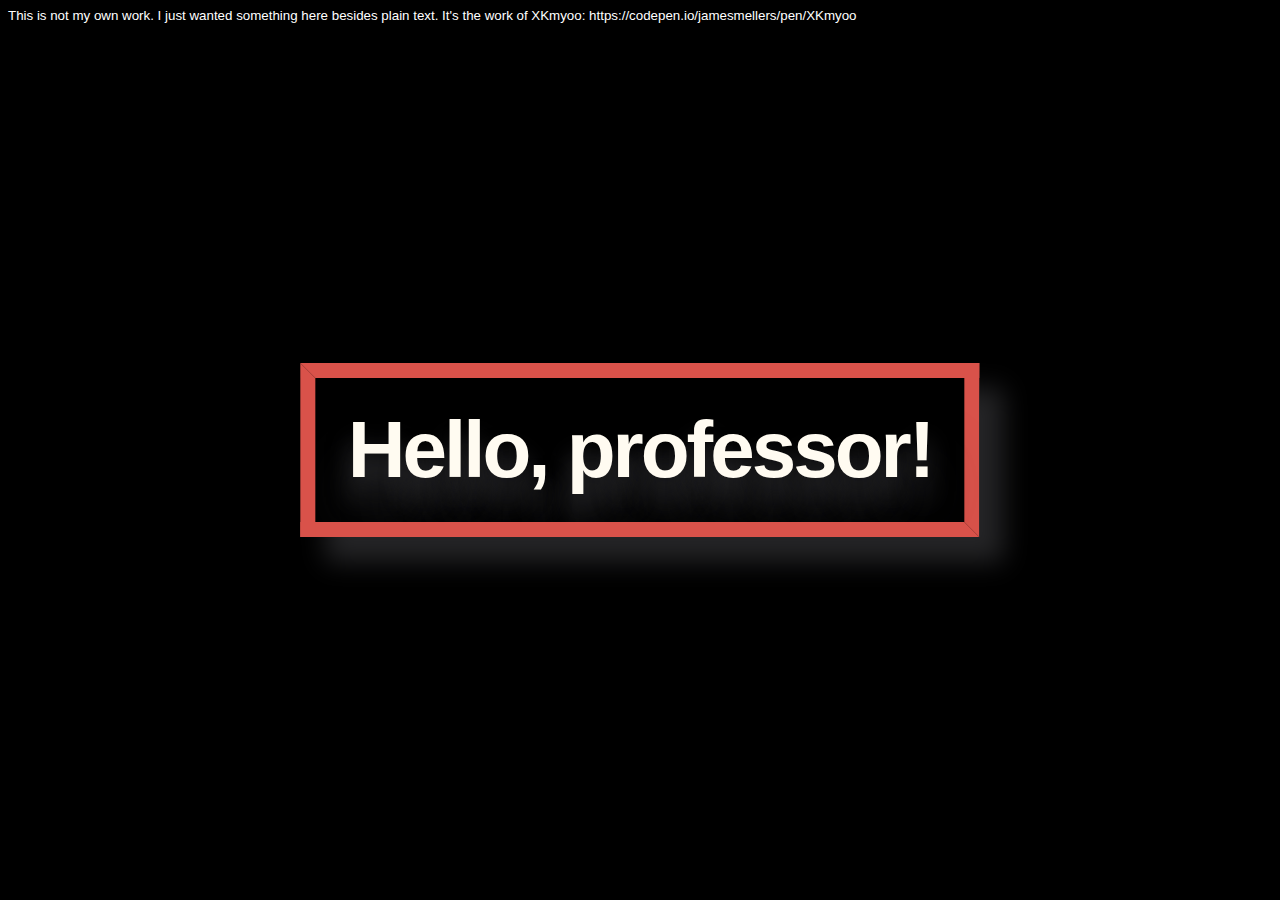
==== index.html @ 0330b5a0 "Initial commit" ====
<html>
<head>
<style>

@keyframes tipsy {
  0 {
    transform: translateX(-50%) translateY(-50%) rotate(0deg);
  }
  100% {
    transform: translateX(-50%) translateY(-50%) rotate(360deg);
  }
}

body {
  font-family: helvetica, arial, sans-serif;
  background-color: black;
}

a {
  color: #fffbf1;
  text-shadow: 0 20px 25px #2e2e31, 0 40px 60px #2e2e31;
  font-size: 80px;
  font-weight: bold;
  text-decoration: none;
  letter-spacing: -3px;
  margin: 0;
  position: absolute;
  top: 50%;
  left: 50%;
  transform: translateX(-50%) translateY(-50%);
}

a:before,
a:after {
  content: '';
  padding: .9em .4em;
  position: absolute;
  left: 50%;
  width: 100%;
  top: 50%;
  display: block;
  border: 15px solid green;
  transform: translateX(-50%) translateY(-50%) rotate(0deg);
  animation: 10s infinite alternate ease-in-out tipsy;
}

a:before {
  border-color: #d9524a #d9524a rgba(0, 0, 0, 0) rgba(0, 0, 0, 0);
  z-index: -1;
}

a:after {
  border-color: rgba(0, 0, 0, 0) rgba(0, 0, 0, 0) #d9524a #d9524a;
  box-shadow: 25px 25px 25px rgba(46, 46, 49, .8);
}

small {
  color: white;
}

</style>
</head>
<body>
<main>
<a>Hello, professor!</a>
<small>This is not my own work. I just wanted something here besides plain text. It's the work of XKmyoo: https://codepen.io/jamesmellers/pen/XKmyoo</small>
</main>
</body>
</html>
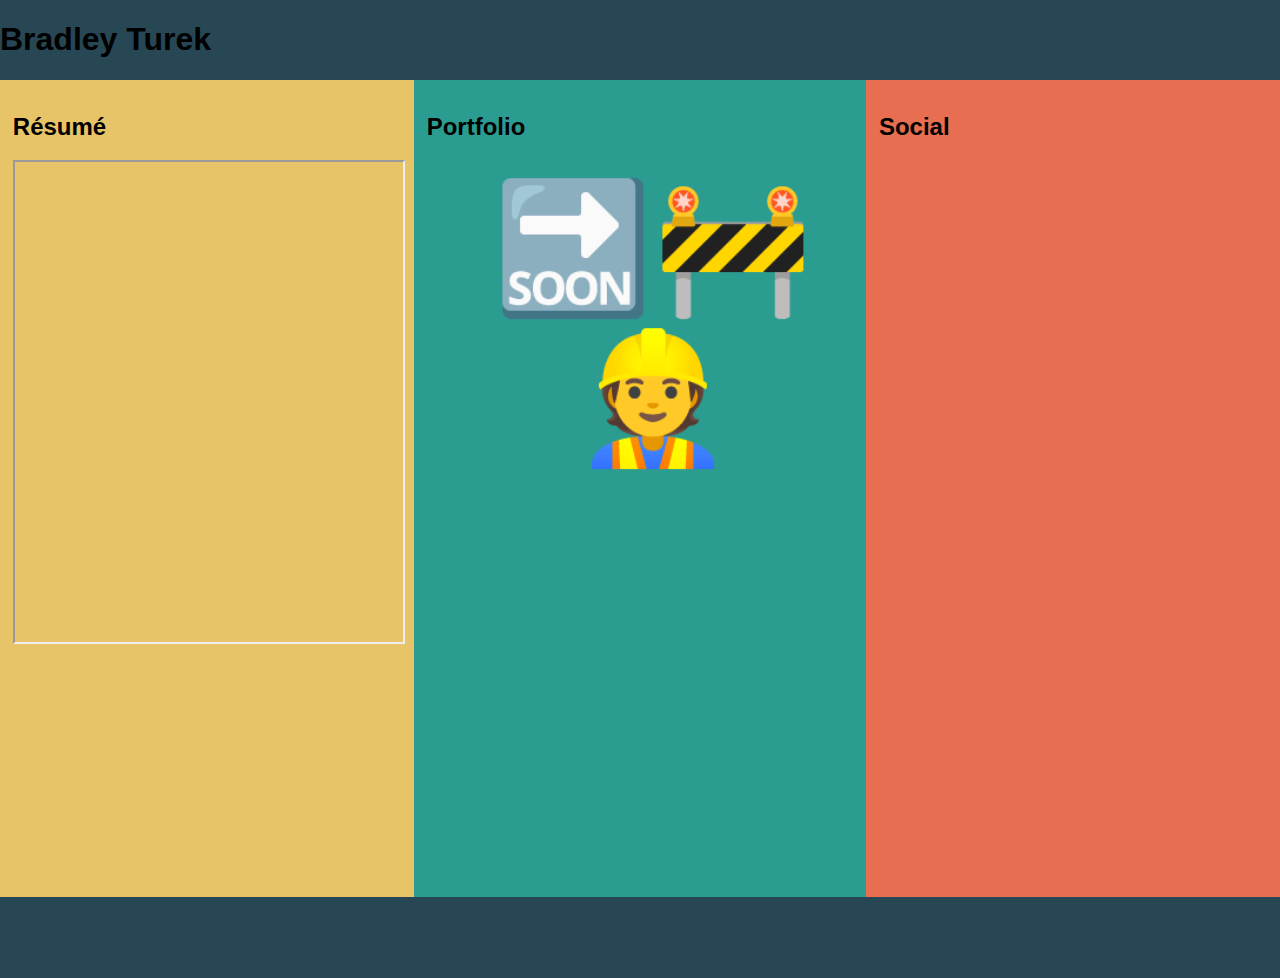
==== commit 7b3aa90f: "feat(home): :sparkles: Create better landing page for ~bturek" ====
--- a/index.html
+++ b/index.html
@@ -1,69 +1,31 @@
-<html>
+<!DOCTYPE html>
+<html lang="en">
+
 <head>
-<style>
+  <meta charset="UTF-8">
+  <meta http-equiv="X-UA-Compatible" content="IE=edge">
+  <meta name="viewport" content="width=device-width, initial-scale=1.0">
+  <link rel="stylesheet" href="styles.css">
+  <title>Bradley Turek's Portfolio</title>
+</head>
 
-@keyframes tipsy {
-  0 {
-    transform: translateX(-50%) translateY(-50%) rotate(0deg);
-  }
-  100% {
-    transform: translateX(-50%) translateY(-50%) rotate(360deg);
-  }
-}
+<body>
+  <h1>Bradley Turek</h1>
+  <main>
+    <section>
+      <h2 title="Yes, I have employed the fancy accent marks.">Résumé</h2>
+      <iframe src="https://drive.google.com/file/d/1OmGaGF1ct4ITKA9T8tZ0oB58quchFKhy/preview" width="100%" height="480"
+        allow="autoplay"></iframe>
+    </section>
+    <section>
+      <h2>Portfolio</h2>
+      <section style="font-size: calc(30vw / 3); text-align: center;">🔜🚧👷</section>
+    </section>
+    <section>
+      <h2>Social</h2>
+    </section>
+  </main>
 
-body {
-  font-family: helvetica, arial, sans-serif;
-  background-color: black;
-}
+</body>
 
-a {
-  color: #fffbf1;
-  text-shadow: 0 20px 25px #2e2e31, 0 40px 60px #2e2e31;
-  font-size: 80px;
-  font-weight: bold;
-  text-decoration: none;
-  letter-spacing: -3px;
-  margin: 0;
-  position: absolute;
-  top: 50%;
-  left: 50%;
-  transform: translateX(-50%) translateY(-50%);
-}
-
-a:before,
-a:after {
-  content: '';
-  padding: .9em .4em;
-  position: absolute;
-  left: 50%;
-  width: 100%;
-  top: 50%;
-  display: block;
-  border: 15px solid green;
-  transform: translateX(-50%) translateY(-50%) rotate(0deg);
-  animation: 10s infinite alternate ease-in-out tipsy;
-}
-
-a:before {
-  border-color: #d9524a #d9524a rgba(0, 0, 0, 0) rgba(0, 0, 0, 0);
-  z-index: -1;
-}
-
-a:after {
-  border-color: rgba(0, 0, 0, 0) rgba(0, 0, 0, 0) #d9524a #d9524a;
-  box-shadow: 25px 25px 25px rgba(46, 46, 49, .8);
-}
-
-small {
-  color: white;
-}
-
-</style>
-</head>
-<body>
-<main>
-<a>Hello, professor!</a>
-<small>This is not my own work. I just wanted something here besides plain text. It's the work of XKmyoo: https://codepen.io/jamesmellers/pen/XKmyoo</small>
-</main>
-</body>
-</html>
+</html>--- a/styles.css
+++ b/styles.css
@@ -0,0 +1,35 @@
+:root {
+    font-family: 'Lucida Sans', 'Lucida Sans Regular', 'Lucida Grande', 'Lucida Sans Unicode', Geneva, Verdana, sans-serif;
+
+    /* Color palette from https://coolors.co/264653-2a9d8f-e9c46a-f4a261-e76f51 */
+    --charcoal: hsla(197, 37%, 24%, 1);
+    --persian-green: hsla(173, 58%, 39%, 1);
+    --orange-yellow-crayola: hsla(43, 74%, 66%, 1);
+    --sandy-brown: hsla(27, 87%, 67%, 1);
+    --burnt-sienna: hsla(12, 76%, 61%, 1);
+
+    background-color: var(--charcoal);
+}
+
+body {
+    margin: 0px;
+}
+
+main {
+    display: flex;
+}
+
+main section {
+    padding: 1vw;
+    width: 33.333333vw;
+    height: 88vh;
+}
+main > section:nth-of-type(1) {
+    background: var(--orange-yellow-crayola);
+}
+main > section:nth-of-type(2) {
+    background: var(--persian-green);
+}
+main > section:nth-of-type(3) {
+    background: var(--burnt-sienna);
+}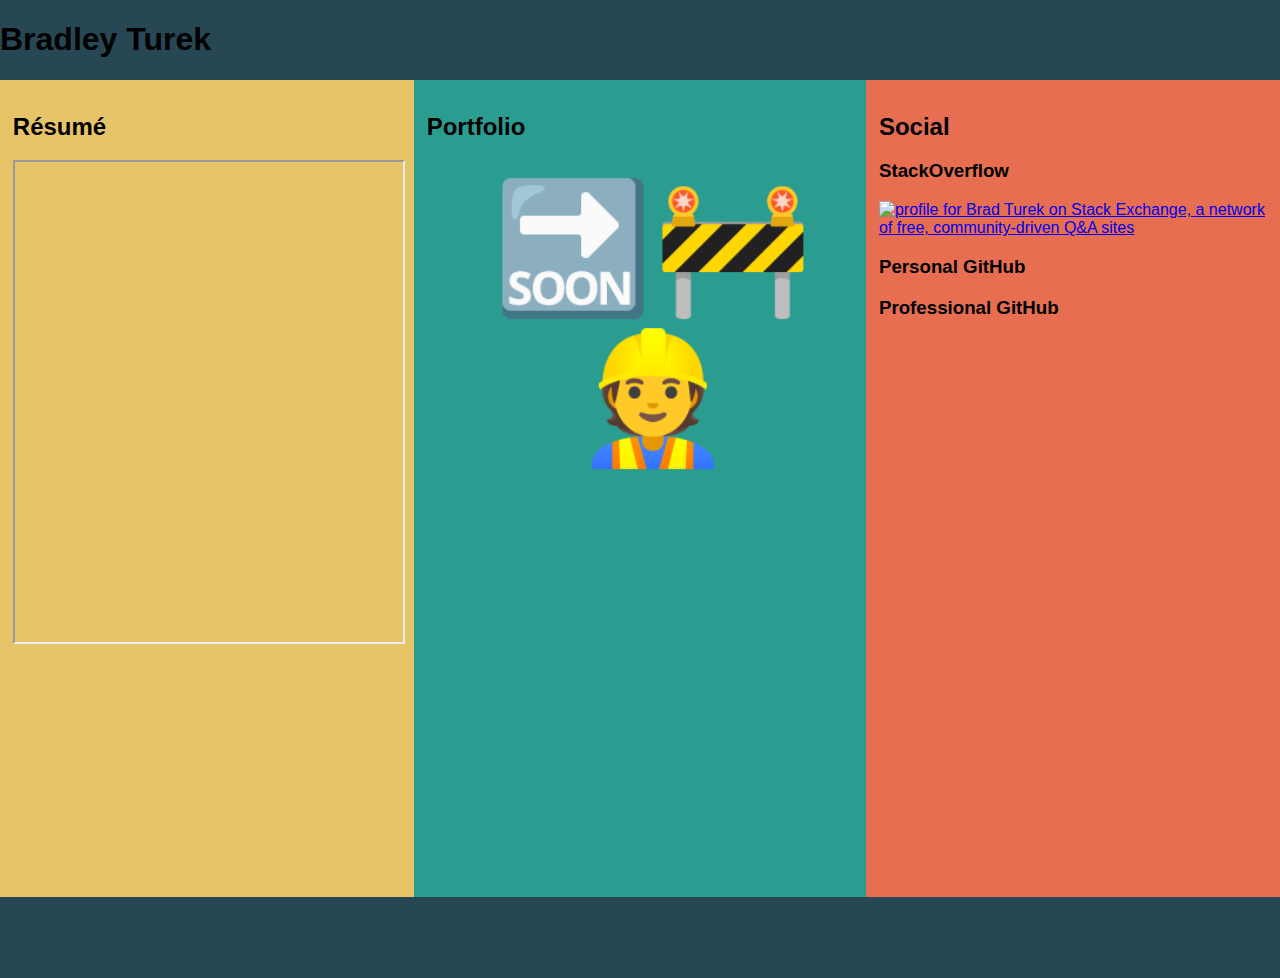
==== commit b9d71313: "feat(home): add social links" ====
--- a/index.html
+++ b/index.html
@@ -23,6 +23,17 @@
     </section>
     <section>
       <h2>Social</h2>
+      <h3>StackOverflow</h3>
+      <a href="https://stackexchange.com/users/7100578"><img src="https://stackexchange.com/users/flair/7100578.png?theme=clean" width="208" height="58" alt="profile for Brad Turek on Stack Exchange, a network of free, community-driven Q&amp;A sites" title="profile for Brad Turek on Stack Exchange, a network of free, community-driven Q&amp;A sites"></a>
+
+      <h3>Personal GitHub</h3>
+      <div class="github-card" data-github="TurekBot" data-width="400" data-height="150" data-theme="default"></div>
+      <h3>Professional GitHub</h3>
+      <div class="github-card" data-github="UgmaDevelopment" data-width="400" data-height="150" data-theme="default">
+      </div>
+      <script src="//cdn.jsdelivr.net/github-cards/latest/widget.js"></script>
+      
+
     </section>
   </main>
 
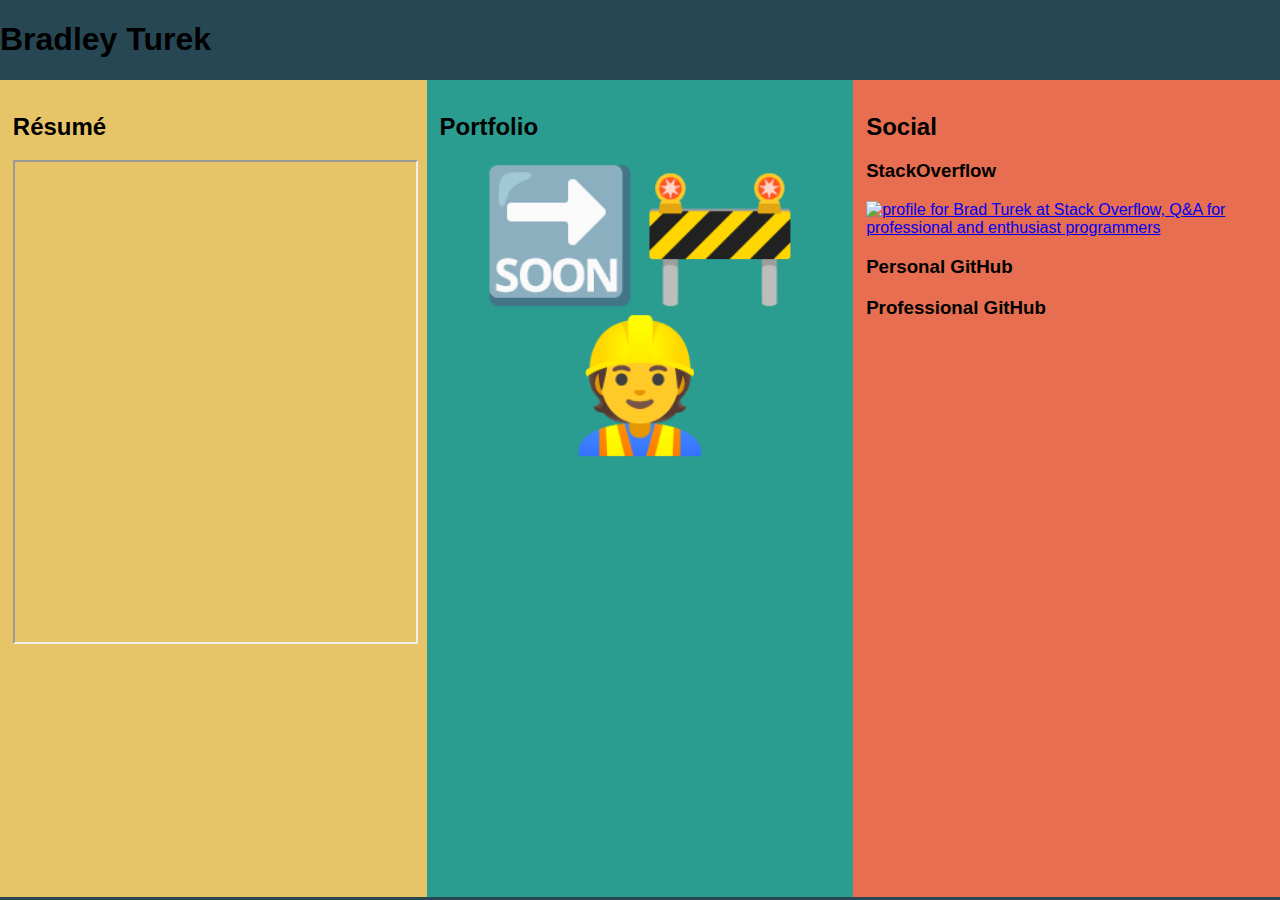
==== commit b87a7a9d: "style(home): use semantic sections in Social section" ====
--- a/index.html
+++ b/index.html
@@ -17,24 +17,36 @@
       <iframe src="https://drive.google.com/file/d/1OmGaGF1ct4ITKA9T8tZ0oB58quchFKhy/preview" width="100%" height="480"
         allow="autoplay"></iframe>
     </section>
+
     <section>
       <h2>Portfolio</h2>
       <section style="font-size: calc(30vw / 3); text-align: center;">🔜🚧👷</section>
     </section>
+
     <section>
       <h2>Social</h2>
-      <h3>StackOverflow</h3>
-      <a href="https://stackexchange.com/users/7100578"><img src="https://stackexchange.com/users/flair/7100578.png?theme=clean" width="208" height="58" alt="profile for Brad Turek on Stack Exchange, a network of free, community-driven Q&amp;A sites" title="profile for Brad Turek on Stack Exchange, a network of free, community-driven Q&amp;A sites"></a>
+      <section>
+        <h3>StackOverflow</h3>
+        <a href="https://stackoverflow.com/users/5432315/brad-turek">
+          <img src="https://stackoverflow.com/users/flair/5432315.png?theme=clean" width="208" height="58"
+            alt="profile for Brad Turek at Stack Overflow, Q&amp;A for professional and enthusiast programmers"
+            title="profile for Brad Turek at Stack Overflow, Q&amp;A for professional and enthusiast programmers"></a>
+      </section>
 
-      <h3>Personal GitHub</h3>
-      <div class="github-card" data-github="TurekBot" data-width="400" data-height="150" data-theme="default"></div>
-      <h3>Professional GitHub</h3>
-      <div class="github-card" data-github="UgmaDevelopment" data-width="400" data-height="150" data-theme="default">
-      </div>
-      <script src="//cdn.jsdelivr.net/github-cards/latest/widget.js"></script>
-      
+      <section>
+        <h3>Personal GitHub</h3>
+        <div class="github-card" data-github="TurekBot" data-width="400" data-height="150" data-theme="default"></div>
+      </section>
+
+      <section>
+        <h3>Professional GitHub</h3>
+        <div class="github-card" data-github="UgmaDevelopment" data-width="400" data-height="150" data-theme="default">
+        </div>
+        <script src="//cdn.jsdelivr.net/github-cards/latest/widget.js"></script>
+      </section>
 
     </section>
+
   </main>
 
 </body>
--- a/styles.css
+++ b/styles.css
@@ -19,7 +19,7 @@
     display: flex;
 }
 
-main section {
+main > section {
     padding: 1vw;
     width: 33.333333vw;
     height: 88vh;
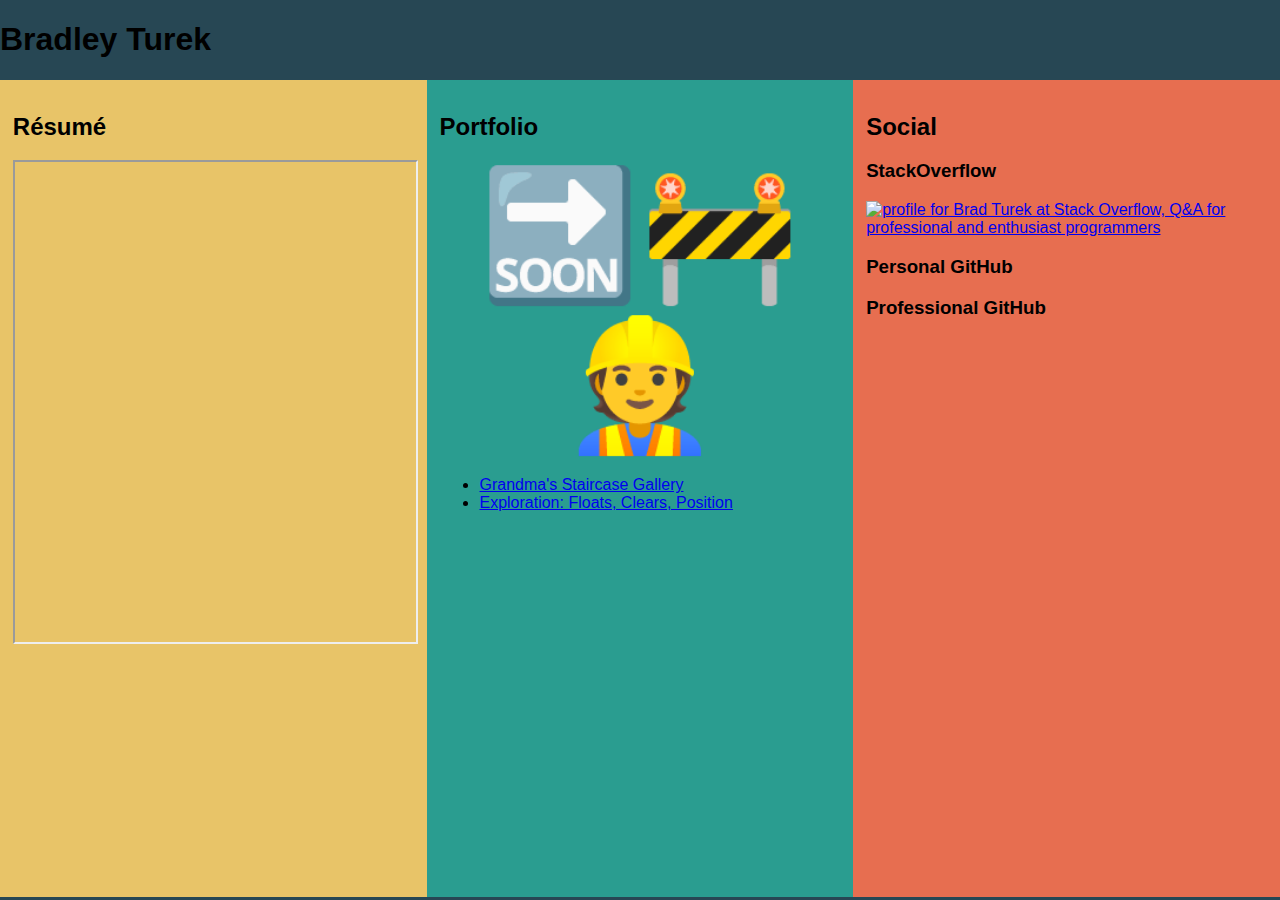
==== commit f37480c3: "feat(home): add other pages to home index" ====
--- a/index.html
+++ b/index.html
@@ -21,6 +21,10 @@
     <section>
       <h2>Portfolio</h2>
       <section style="font-size: calc(30vw / 3); text-align: center;">🔜🚧👷</section>
+      <ul>
+        <li><a href="/grandmas-staircase/">Grandma's Staircase Gallery</a></li>
+        <li><a href="/floats-clears-position/">Exploration: Floats, Clears, Position</a></li>
+      </ul>
     </section>
 
     <section>
